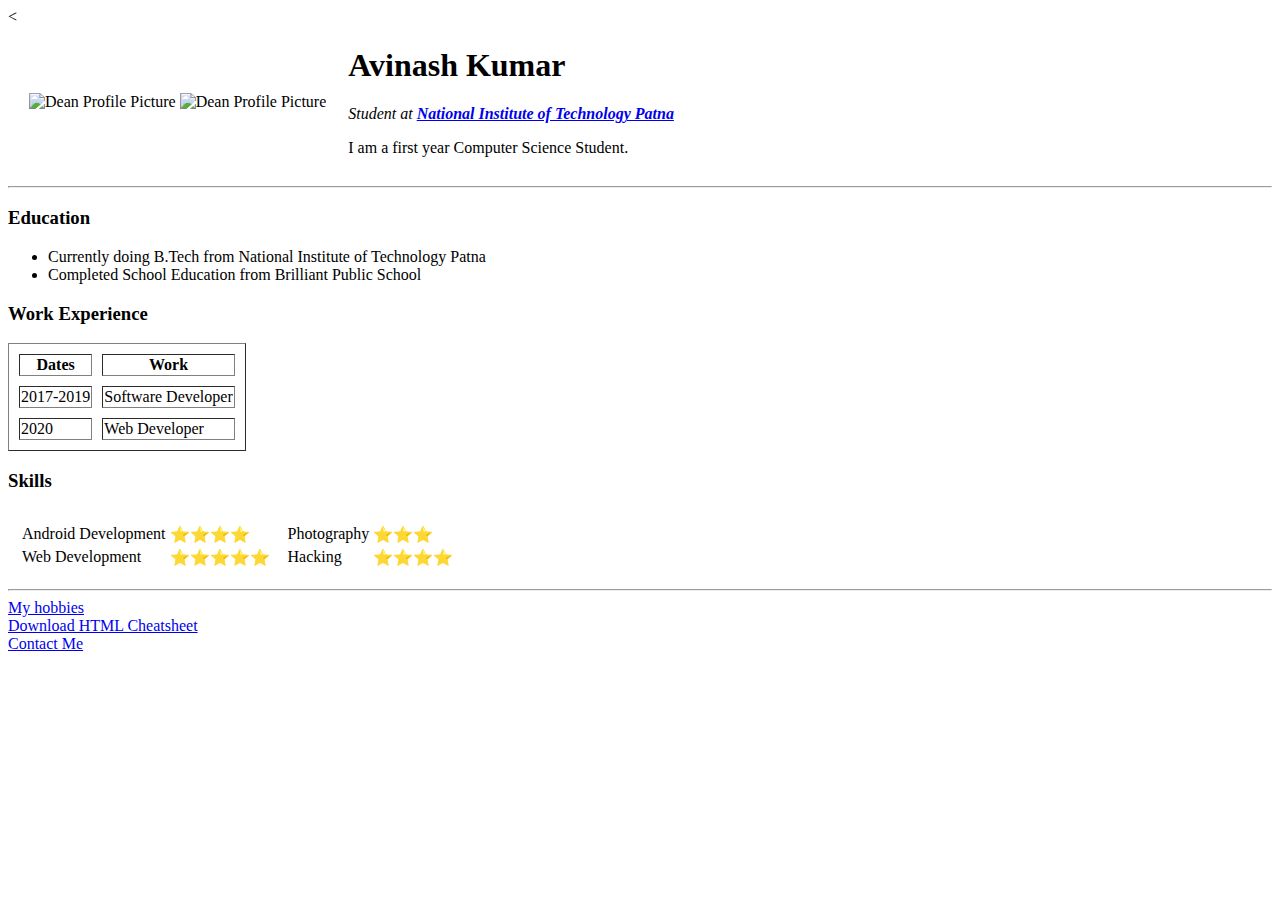
==== index.html @ 5dad94e2 "Initial Stage of Website created only using HTML" ====
<<!DOCTYPE html>
  <html lang="en" dir="ltr">

  <head>
    <meta charset="utf-8">
    <title>Dean's first website</title>
  </head>

  <body>
    <table cellspacing="20">
      <tr>
        <td> <img src="images/dean.jpg" alt="Dean Profile Picture">
          <img src="https://media-exp1.licdn.com/dms/image/C5603AQHBChS9gqdTng/profile-displayphoto-shrink_200_200/0?e=1590624000&v=beta&t=9GkqdD9mm0tBJ65jhAW1rLUyt6h_9wMJ9s1K38DOkes" alt="Dean Profile Picture"></td>
        <td>
          <h1>Avinash Kumar</h1>
          <p><em>Student at <strong><a href="http://www.nitp.ac.in/php/home.php">National Institute of Technology Patna</a></strong></em></p>
          <p>I am a first year Computer Science Student.</p>
        </td>
      </tr>
    </table>


    <hr />
    <h3>Education</h3>
    <ul>
      <li>Currently doing B.Tech from National Institute of Technology Patna</li>
      <li>Completed School Education from Brilliant Public School</li>
    </ul>
    <h3>Work Experience</h3>
    <table border="1" cellspacing="10">
      <thead>
        <th>Dates</th>
        <th>Work</th>

      </thead>
      <tbody>
        <tr>
          <td>2017-2019</td>
          <td>Software Developer</td>
        </tr>
        <tr>
          <td>2020</td>
          <td>Web Developer</td>
        </tr>
      </tbody>
      <tfoot>

      </tfoot>

    </table>
    <h3>Skills</h3>
    <table cellspacing="10">
      <tr>
        <td>
          <table>

            <tr>
              <td>Android Development</td>
              <td>⭐⭐⭐⭐</td>
            </tr>
            <tr>
              <td>Web Development</td>
              <td>⭐⭐⭐⭐⭐</td>
            </tr>


          </table>
        </td>
        <td>
          <table>



            <tr>
              <td>Photography</td>
              <td>⭐⭐⭐</td>
            </tr>
            <tr>
              <td>Hacking</td>
              <td>⭐⭐⭐⭐</td>
            </tr>
          </table>
        </td>

      </tr>
    </table>
    <hr>
    <a href="hobbies.html">My hobbies</a>
    <br>
    <a download href="https://web.stanford.edu/group/csp/cs21/htmlcheatsheet.pdf">Download HTML Cheatsheet</a>
    <br>
    <a href="contact-me.html">Contact Me</a>
  </body>

  </html>
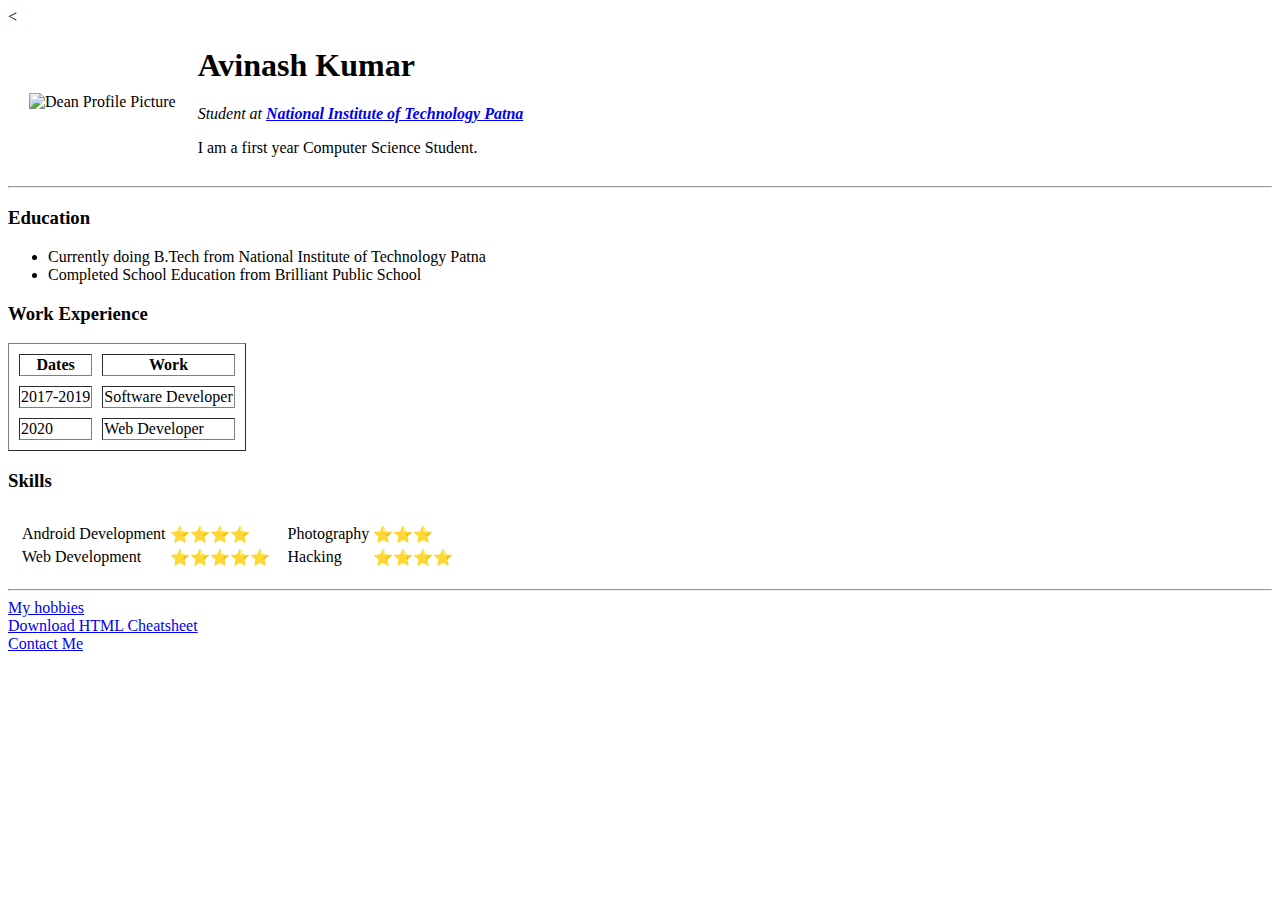
==== commit b5964f57: "Removed Dean.jpg" ====
--- a/index.html
+++ b/index.html
@@ -9,7 +9,7 @@
   <body>
     <table cellspacing="20">
       <tr>
-        <td> <img src="images/dean.jpg" alt="Dean Profile Picture">
+        <td> 
           <img src="https://media-exp1.licdn.com/dms/image/C5603AQHBChS9gqdTng/profile-displayphoto-shrink_200_200/0?e=1590624000&v=beta&t=9GkqdD9mm0tBJ65jhAW1rLUyt6h_9wMJ9s1K38DOkes" alt="Dean Profile Picture"></td>
         <td>
           <h1>Avinash Kumar</h1>
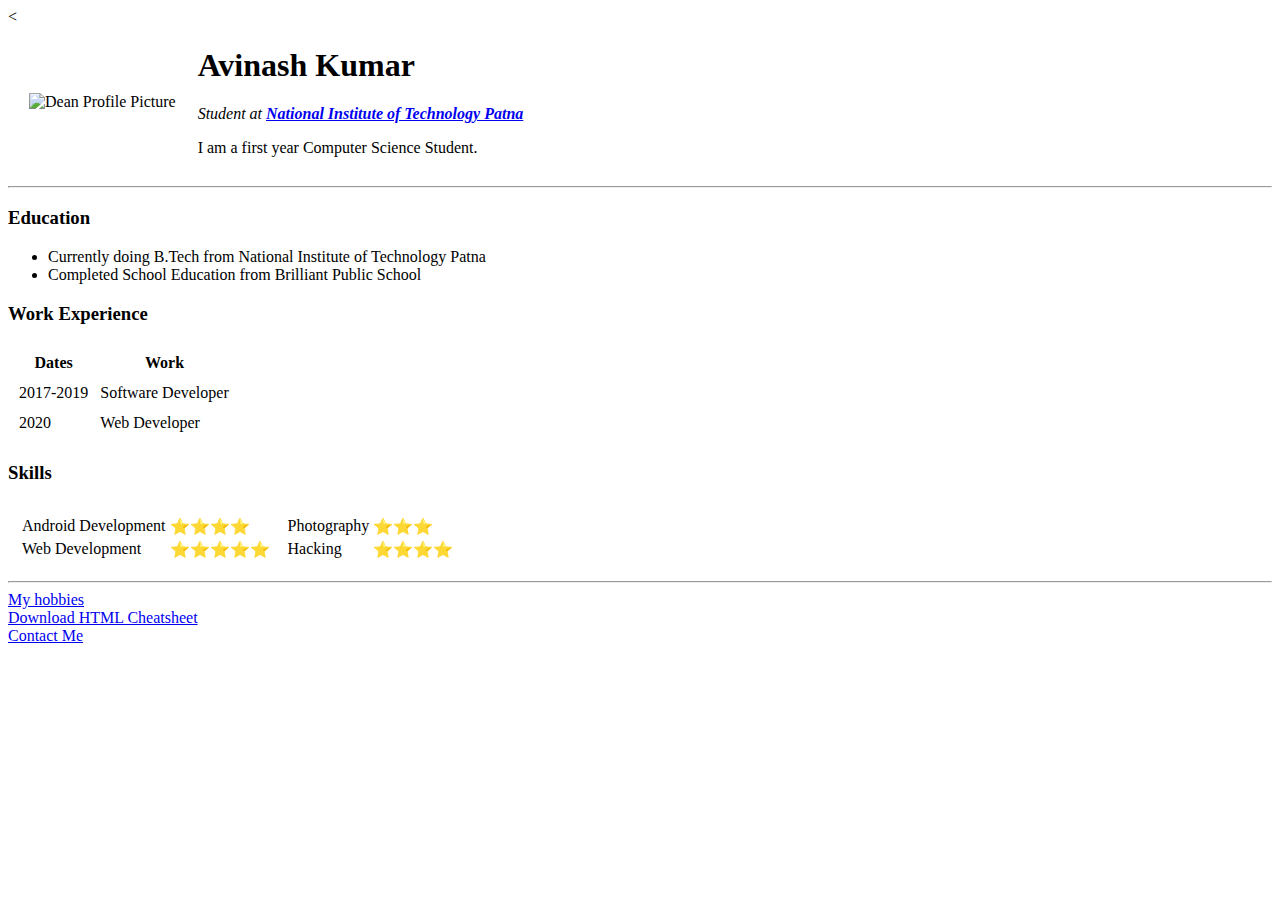
==== commit 85ad6051: "Update index.html" ====
--- a/index.html
+++ b/index.html
@@ -3,7 +3,7 @@
 
   <head>
     <meta charset="utf-8">
-    <title>Dean's first website</title>
+    <title>My first website</title>
   </head>
 
   <body>
@@ -27,7 +27,7 @@
       <li>Completed School Education from Brilliant Public School</li>
     </ul>
     <h3>Work Experience</h3>
-    <table border="1" cellspacing="10">
+    <table cellspacing="10">
       <thead>
         <th>Dates</th>
         <th>Work</th>
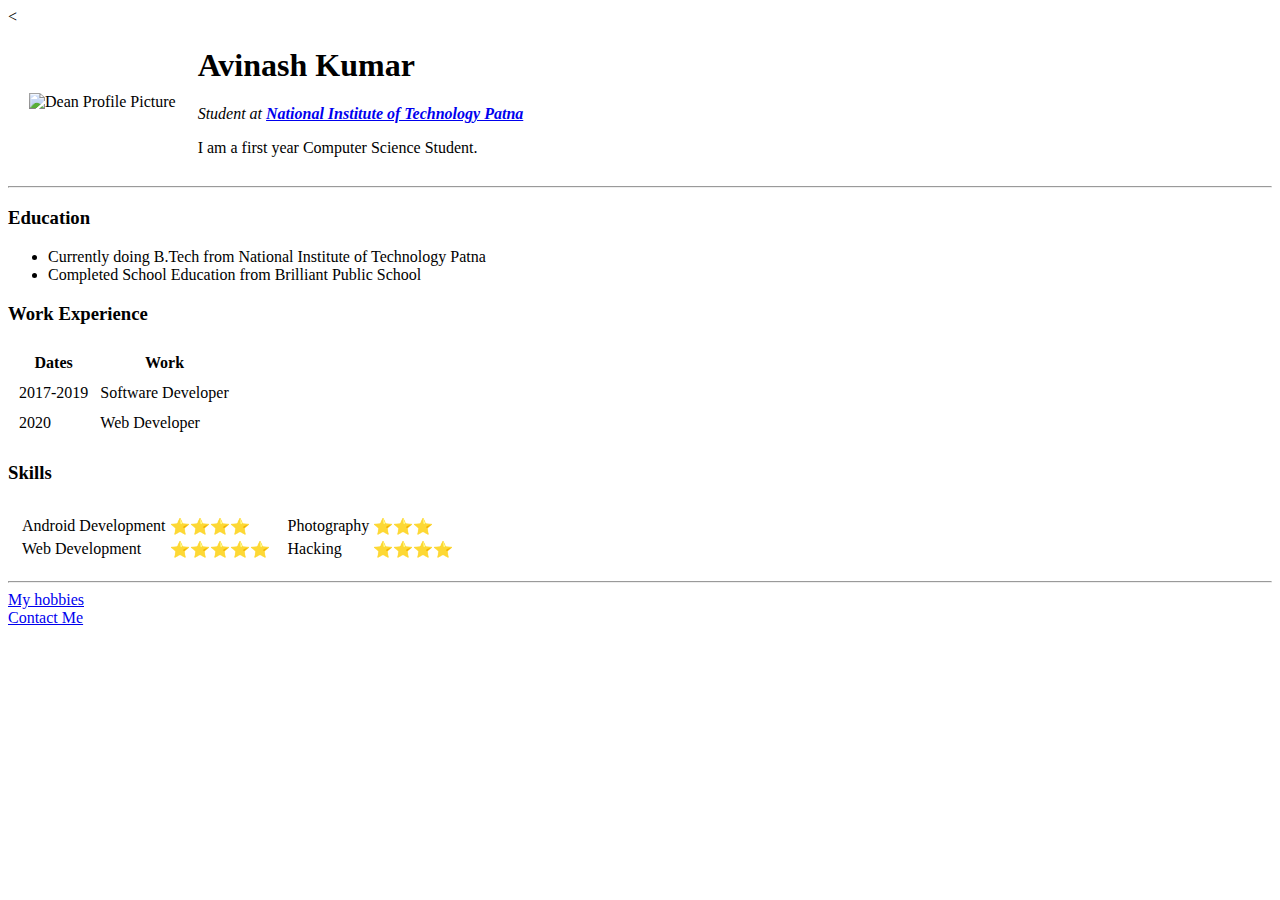
==== commit e666aa96: "Removed download Link of HTML Cheatsheet" ====
--- a/index.html
+++ b/index.html
@@ -87,8 +87,7 @@
     <hr>
     <a href="hobbies.html">My hobbies</a>
     <br>
-    <a download href="https://web.stanford.edu/group/csp/cs21/htmlcheatsheet.pdf">Download HTML Cheatsheet</a>
-    <br>
+    
     <a href="contact-me.html">Contact Me</a>
   </body>
 
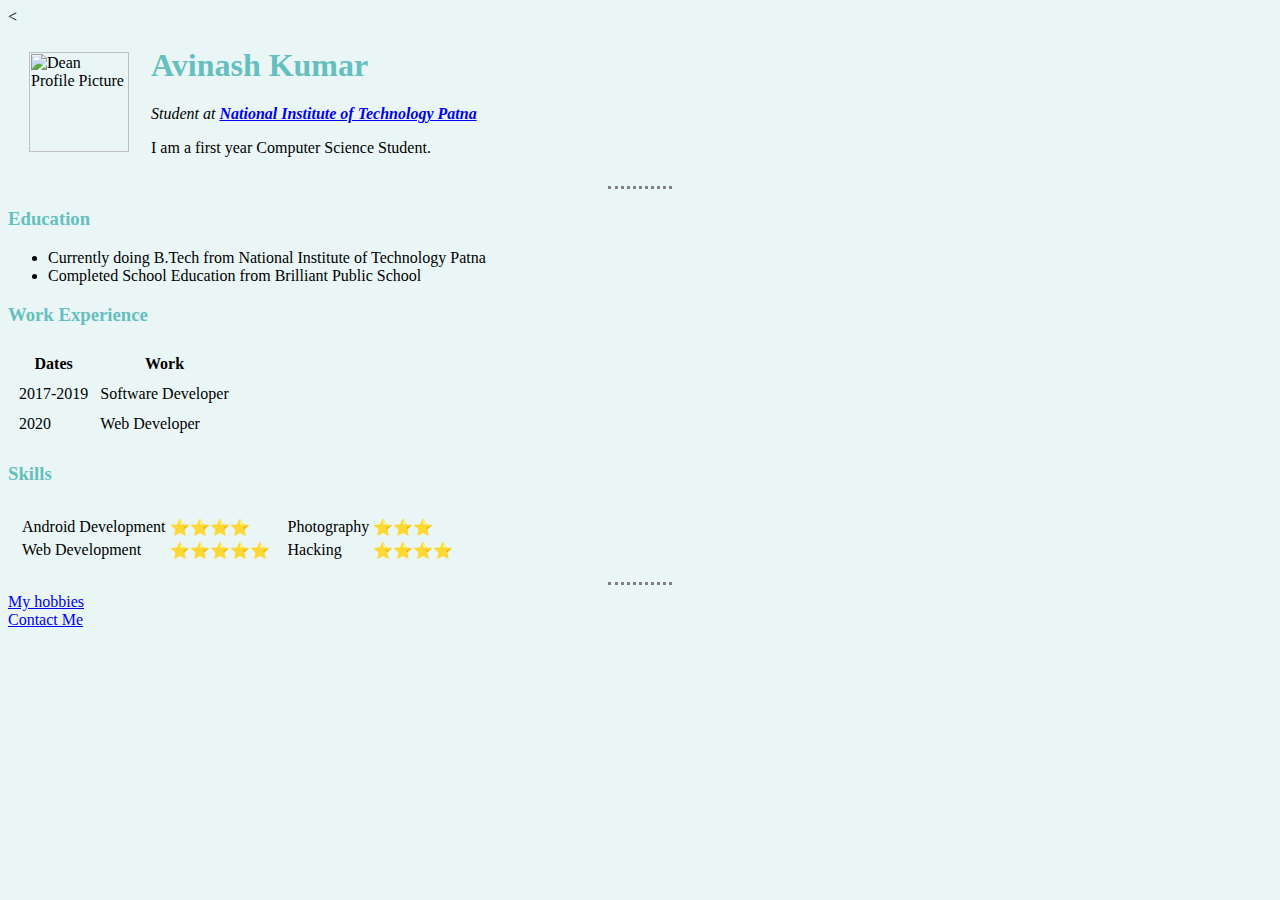
==== commit b0d8fa22: "Update index.html" ====
--- a/index.html
+++ b/index.html
@@ -4,6 +4,7 @@
   <head>
     <meta charset="utf-8">
     <title>My first website</title>
+    <link rel="stylesheet" href="css/styles.css">
   </head>
 
   <body>
--- a/css/styles.css
+++ b/css/styles.css
@@ -0,0 +1,18 @@
+body {
+  background-color: #EAF6F6
+}
+hr {
+  border-style:dotted none none none;
+  width: 5%;
+  border-color:grey;
+  border-width:3px;
+}
+img {
+  height:100px;
+}
+h1 {
+  color: #66BFBF;
+}
+h3 {
+  color: #66BFBF;
+}
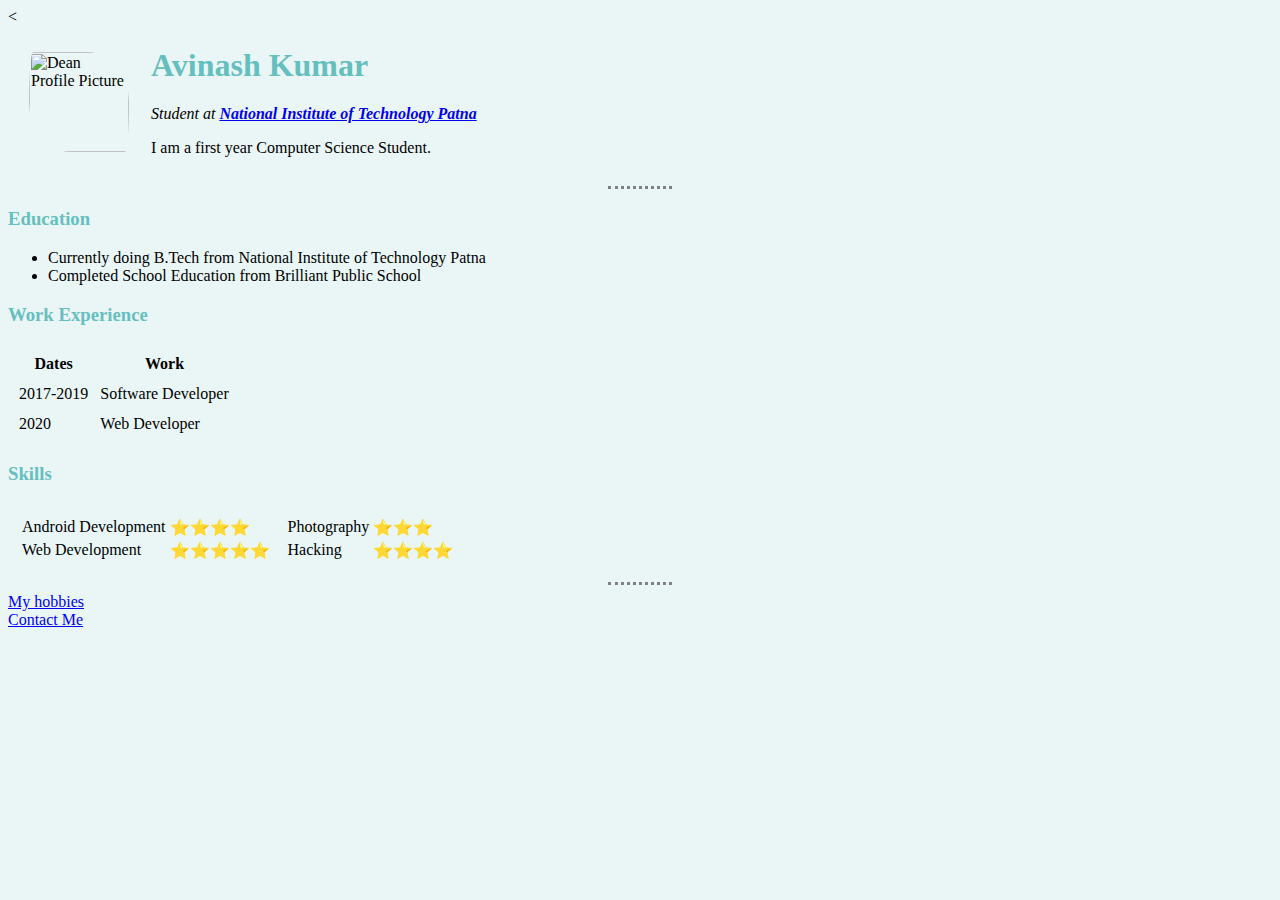
==== commit 74119840: "Updating title" ====
--- a/index.html
+++ b/index.html
@@ -3,7 +3,7 @@
 
   <head>
     <meta charset="utf-8">
-    <title>My first website</title>
+    <title>Avinash - CV</title>
     <link rel="stylesheet" href="css/styles.css">
   </head>
 
--- a/css/styles.css
+++ b/css/styles.css
@@ -9,6 +9,7 @@
 }
 img {
   height:100px;
+  border-radius: 10px 100px / 120px;
 }
 h1 {
   color: #66BFBF;
@@ -16,3 +17,4 @@
 h3 {
   color: #66BFBF;
 }
+Ju
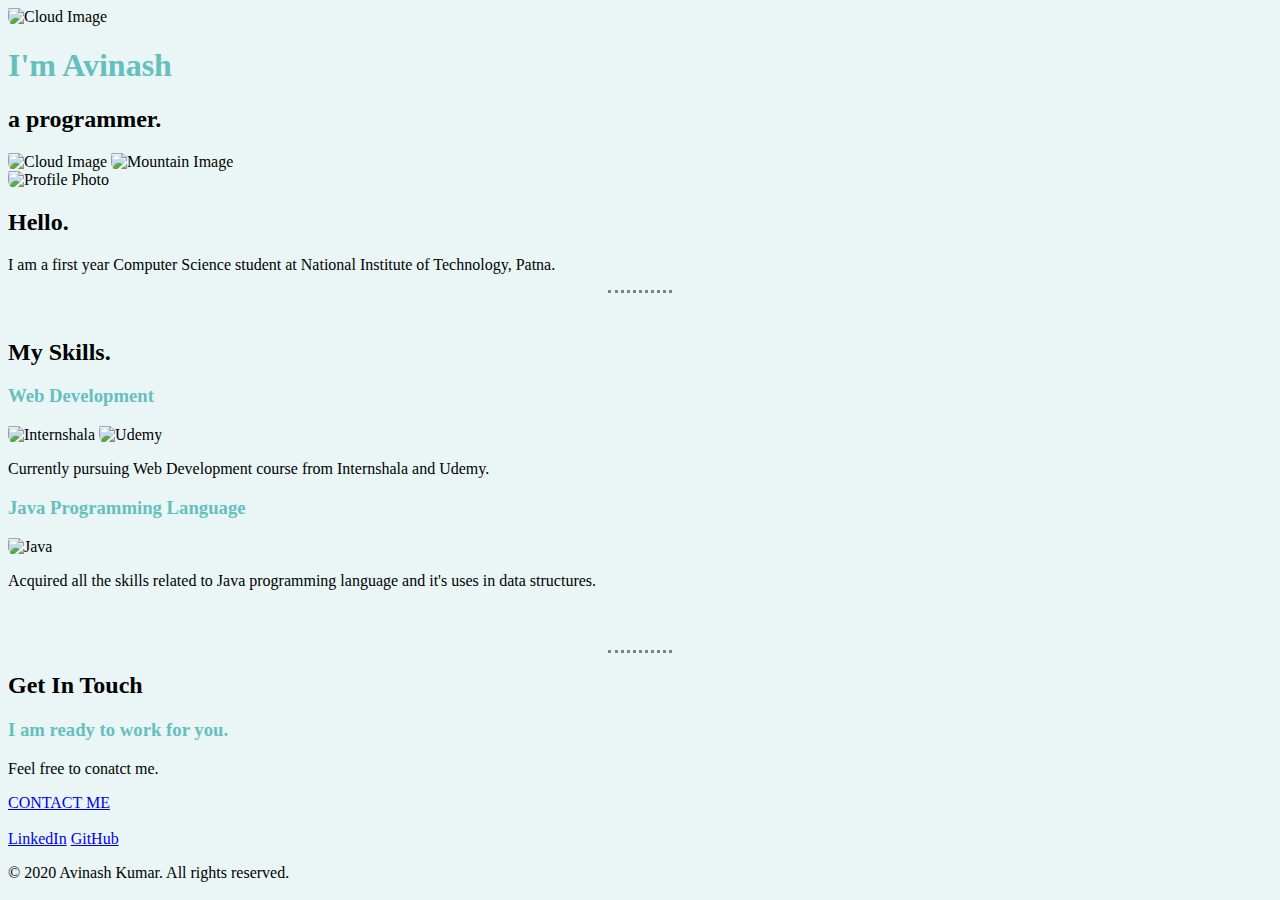
==== commit bacaf425: "Totally Renewing by adding CSS variants" ====
--- a/index.html
+++ b/index.html
@@ -1,95 +1,71 @@
-<<!DOCTYPE html>
-  <html lang="en" dir="ltr">
-
+<!DOCTYPE html>
+<html lang="en" dir="ltr">
   <head>
     <meta charset="utf-8">
     <title>Avinash - CV</title>
     <link rel="stylesheet" href="css/styles.css">
+    <link rel="icon" href="favicon.ico">
+    <link href="https://fonts.googleapis.com/css2?family=Merriweather:ital@1&family=Montserrat&family=Sacramento&display=swap" rel="stylesheet">
   </head>
+  <body>
+    <div class="top-container">
+      <img class="top-cloud" src="images/New-Cloud.jpg" alt="Cloud Image">
+      <h1>I'm Avinash</h1>
+      <h2>a programmer.</h2>
+      <img class="bottom-cloud" src="images/New-Cloud.jpg" alt="Cloud Image">
+      <img class="mountain" src="http://seanhalpin.io/assets/img/content/home/masthead/land.svg" alt="Mountain Image">
+    </div>
+    <div class="middle-container">
+      <div class="profile">
+        <img class ="profile-photo" src="images/avinash-profile-new.jpg" alt="Profile Photo">
+        <h2 class="hello">Hello.</h2>
+        <p class="intro">I am a first year Computer Science student at National Institute of Technology, Patna.</p>
+      </div>
+      <hr>
+      <br>
 
-  <body>
-    <table cellspacing="20">
-      <tr>
-        <td> 
-          <img src="https://media-exp1.licdn.com/dms/image/C5603AQHBChS9gqdTng/profile-displayphoto-shrink_200_200/0?e=1590624000&v=beta&t=9GkqdD9mm0tBJ65jhAW1rLUyt6h_9wMJ9s1K38DOkes" alt="Dean Profile Picture"></td>
-        <td>
-          <h1>Avinash Kumar</h1>
-          <p><em>Student at <strong><a href="http://www.nitp.ac.in/php/home.php">National Institute of Technology Patna</a></strong></em></p>
-          <p>I am a first year Computer Science Student.</p>
-        </td>
-      </tr>
-    </table>
+      <div class="skills">
+        <h2>My Skills.</h2>
+        <div class="skill-row-1">
+
+          <h3>Web Development</h3>
+          <img class="internshala" src="images/internshala.png" alt="Internshala">
+          <img class="udemy" src="images/udemy.png" alt="Udemy">
+          <p>Currently pursuing Web Development course from Internshala and Udemy.</p>
+
+        </div>
+        <div class="skill-row-2">
+
+          <h3>Java Programming Language</h3>
+          <img class="java" src="images/java.png" alt="Java">
+          <p>Acquired all the skills related to Java programming language and it's uses in data structures.</p>
+
+        </div>
+      </div>
+
+      <br>
+      <br>
+      <hr>
+      </div>
+      <div class="bottom-container">
+      <div class="contact-me">
+        <h2>Get In Touch</h2>
+        <h3>I am ready to work for you.</h3>
+        <p class="contact-message">Feel free to conatct me.</p>
+        <a class="contact-button" href="contact-me.html">CONTACT ME</a>
+
+    </div>
+    <br>
 
 
-    <hr />
-    <h3>Education</h3>
-    <ul>
-      <li>Currently doing B.Tech from National Institute of Technology Patna</li>
-      <li>Completed School Education from Brilliant Public School</li>
-    </ul>
-    <h3>Work Experience</h3>
-    <table cellspacing="10">
-      <thead>
-        <th>Dates</th>
-        <th>Work</th>
-
-      </thead>
-      <tbody>
-        <tr>
-          <td>2017-2019</td>
-          <td>Software Developer</td>
-        </tr>
-        <tr>
-          <td>2020</td>
-          <td>Web Developer</td>
-        </tr>
-      </tbody>
-      <tfoot>
-
-      </tfoot>
-
-    </table>
-    <h3>Skills</h3>
-    <table cellspacing="10">
-      <tr>
-        <td>
-          <table>
-
-            <tr>
-              <td>Android Development</td>
-              <td>⭐⭐⭐⭐</td>
-            </tr>
-            <tr>
-              <td>Web Development</td>
-              <td>⭐⭐⭐⭐⭐</td>
-            </tr>
+      <div class="footer">
 
 
-          </table>
-        </td>
-        <td>
-          <table>
+      <a class="footer-link" href="https://www.linkedin.com/in/avinash-kumar-797860190/">LinkedIn</a>
+      <a class="footer-link" href="https://github.com/Avinash9k5r">GitHub</a>
+      <p class="copyright">© 2020 Avinash Kumar. All rights reserved.</p>
+    </div>
+  </div>
 
-
-
-            <tr>
-              <td>Photography</td>
-              <td>⭐⭐⭐</td>
-            </tr>
-            <tr>
-              <td>Hacking</td>
-              <td>⭐⭐⭐⭐</td>
-            </tr>
-          </table>
-        </td>
-
-      </tr>
-    </table>
-    <hr>
-    <a href="hobbies.html">My hobbies</a>
-    <br>
-    
-    <a href="contact-me.html">Contact Me</a>
   </body>
-
-  </html>
+</html>
